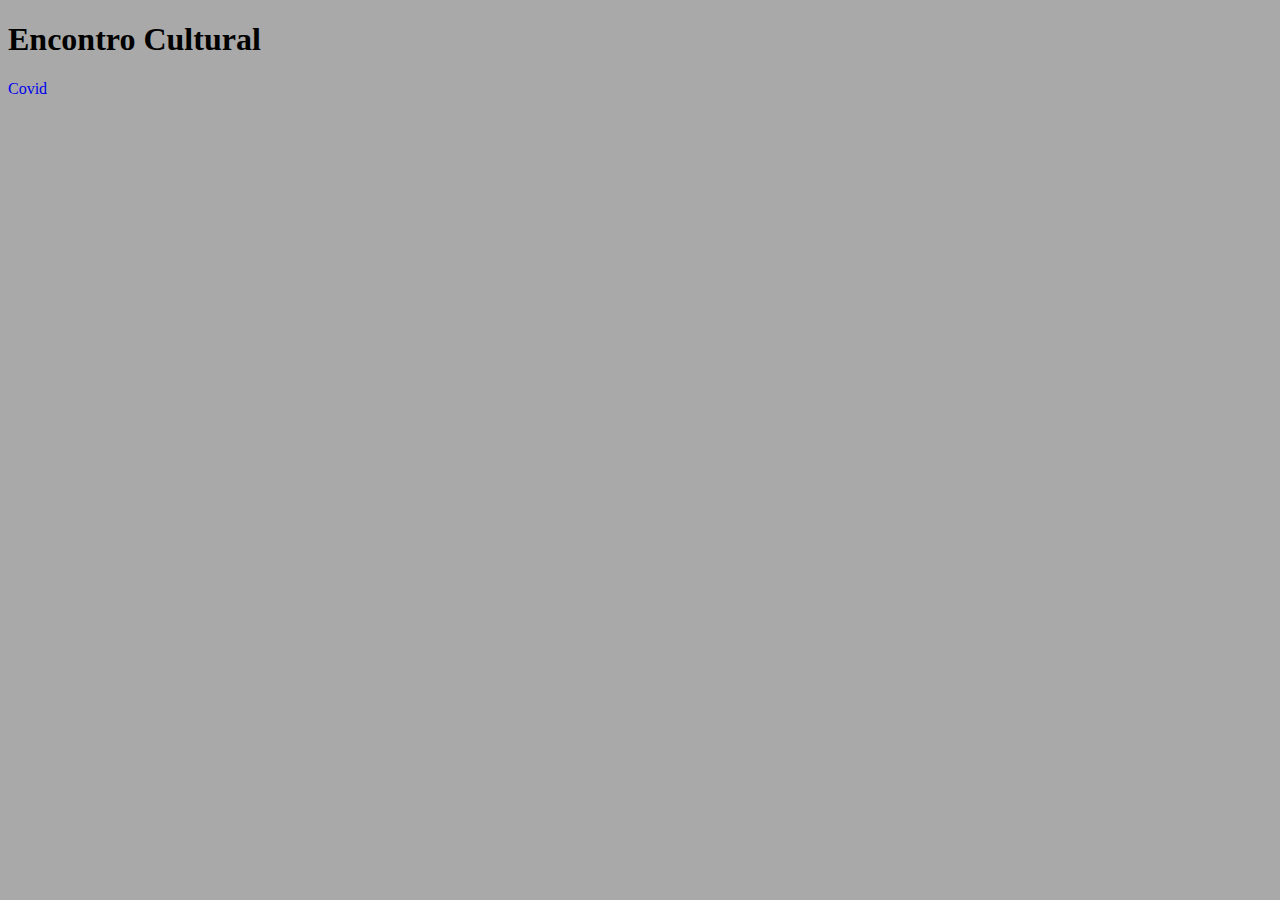
==== secondpage.html @ d6f771fd "Initial commit" ====
<!DOCTYPE html>
<html lang="en">
<head>
    <meta charset="UTF-8">
    <meta http-equiv="X-UA-Compatible" content="IE=edge">
    <meta name="viewport" content="width=device-width, initial-scale=1.0">
    <title>First Page</title>
    <link rel="stylesheet" href="index.html">
    <style>
        body{
            background-color: darkgray;
        }
      a:link {
  text-decoration: none;
}

a:visited {
  text-decoration: none;
}

a:hover {
  text-decoration: underline;
}

a:active {
  text-decoration: underline;
}
    </style>
</head>
<body>
    <h1>Encontro Cultural</h1>
    <nav><a href="index.html" >Covid</a></nav>
</body>
</html>
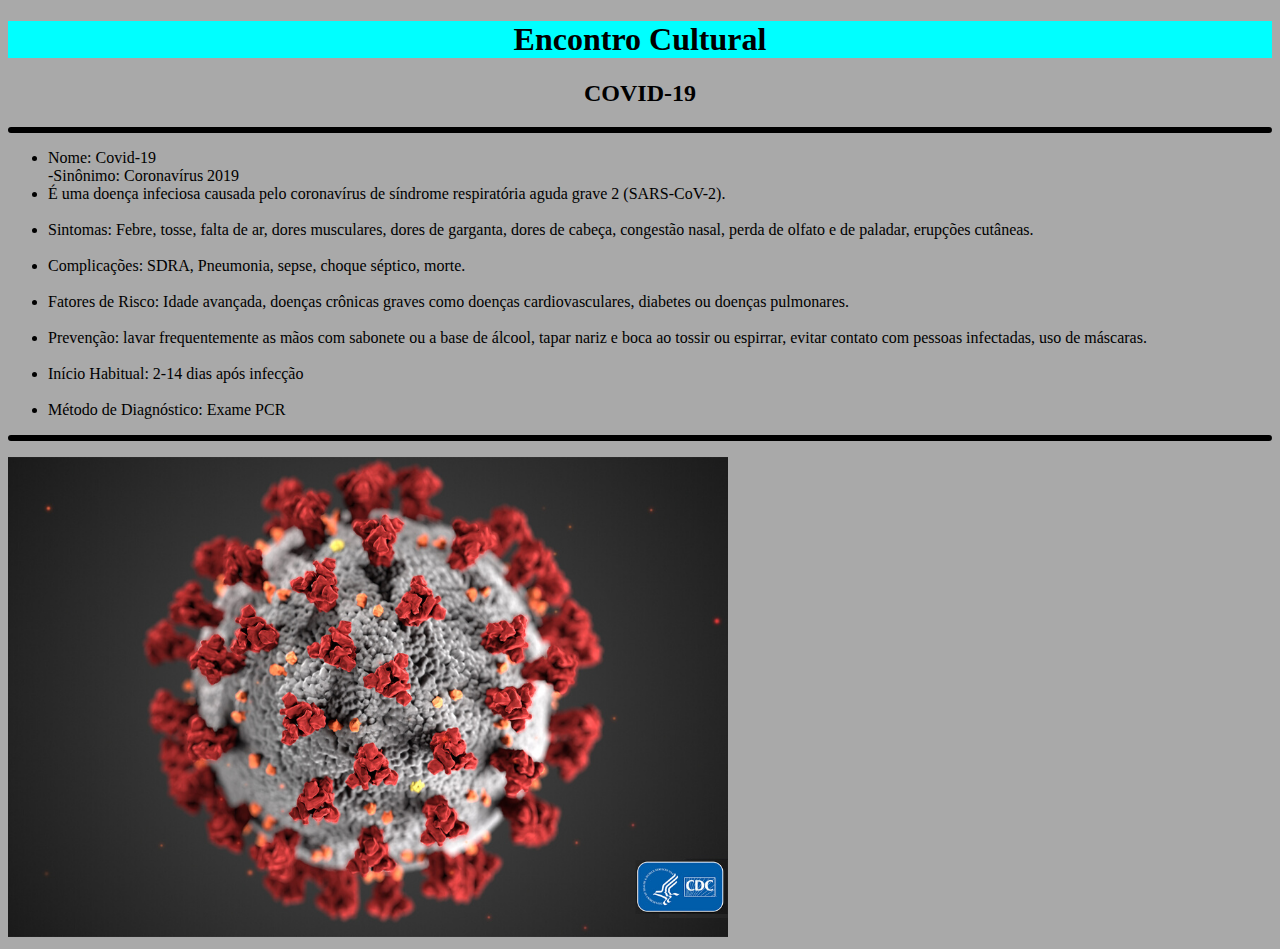
==== commit 787000cd: "atalizei o index" ====
--- a/secondpage.html
+++ b/secondpage.html
@@ -1,34 +1,51 @@
 <!DOCTYPE html>
-<html lang="en">
+<html lang="pt-br">
 <head>
     <meta charset="UTF-8">
     <meta http-equiv="X-UA-Compatible" content="IE=edge">
     <meta name="viewport" content="width=device-width, initial-scale=1.0">
-    <title>First Page</title>
-    <link rel="stylesheet" href="index.html">
+    <title>tESTE001.1</title>
     <style>
-        body{
-            background-color: darkgray;
-        }
-      a:link {
-  text-decoration: none;
-}
+    h1{
+        text-align: center;
+        background-color: aqua;
+    }
+    body{
+        background-color: darkgray;
+    }
+    h2{
+        text-align: center;
+    }
+    p{
+        
+        border-radius: 15px;
+        border-style: solid;
+    }
 
-a:visited {
-  text-decoration: none;
-}
 
-a:hover {
-  text-decoration: underline;
-}
-
-a:active {
-  text-decoration: underline;
-}
     </style>
 </head>
 <body>
-    <h1>Encontro Cultural</h1>
-    <nav><a href="index.html" >Covid</a></nav>
+    <H1>Encontro Cultural</H1>
+    <h2>COVID-19</h2>
+    <p><ul class="a">
+       <li> Nome: Covid-19 <br></li> 
+         -Sinônimo: Coronavírus 2019</li><br>
+         <li>  É uma doença infeciosa causada pelo coronavírus de síndrome respiratória
+        aguda grave 2 (SARS-CoV-2).</li><br>
+        <li>  Sintomas: Febre, tosse, falta de ar, dores musculares, dores de garganta,
+        dores de cabeça, congestão nasal, perda de olfato e de paladar, erupções
+        cutâneas.</li><br>
+        <li>  Complicações: SDRA, Pneumonia, sepse, choque séptico, morte.</li><br>
+            <li> Fatores de Risco: Idade avançada, doenças crônicas graves como doenças
+        cardiovasculares, diabetes ou doenças pulmonares.</li><br>
+        <li> Prevenção: lavar frequentemente as mãos com sabonete ou a base de álcool,
+        tapar nariz e boca ao tossir ou espirrar, evitar contato com pessoas infectadas,
+        uso de máscaras.</li><br>
+        <li> Início Habitual: 2-14 dias após infecção</li><br>
+        <li> Método de Diagnóstico: Exame PCR</li> </ul>
+    </p>
+   
+    <img src="Coronavírus_portal.png" alt="corona vírus" >
 </body>
 </html>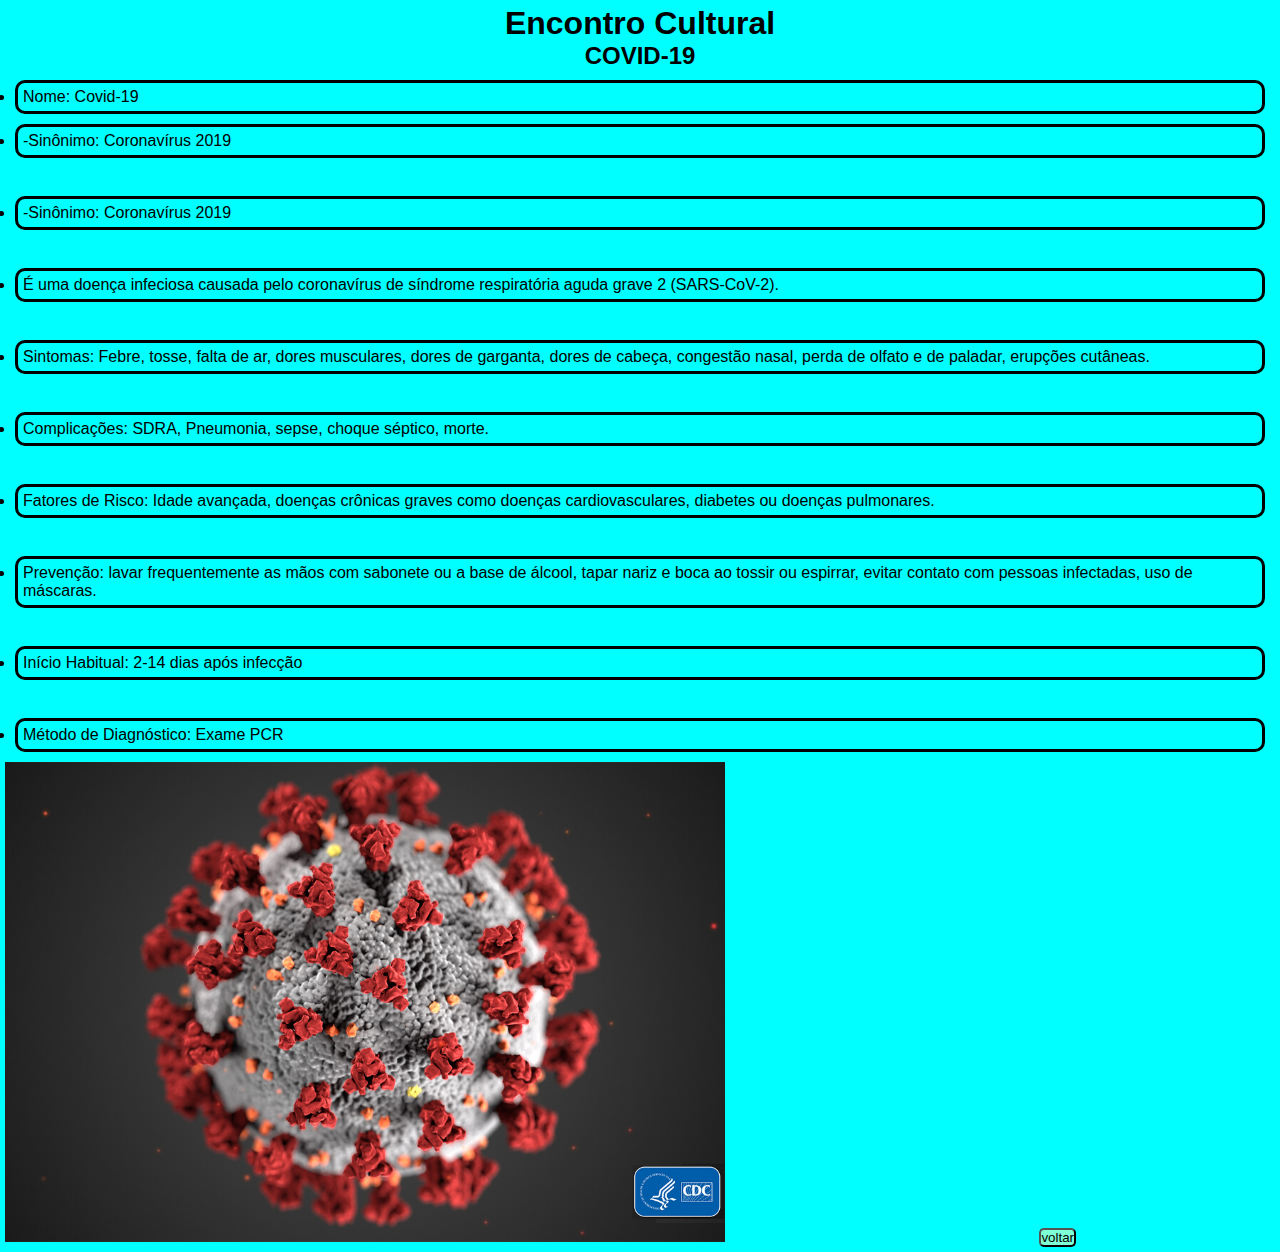
==== commit 8be74a48: "atualização" ====
--- a/secondpage.html
+++ b/secondpage.html
@@ -5,13 +5,11 @@
     <meta http-equiv="X-UA-Compatible" content="IE=edge">
     <meta name="viewport" content="width=device-width, initial-scale=1.0">
     <title>tESTE001.1</title>
+    <link rel="stylesheet" href="style.css">
     <style>
     h1{
         text-align: center;
         background-color: aqua;
-    }
-    body{
-        background-color: darkgray;
     }
     h2{
         text-align: center;
@@ -28,24 +26,27 @@
 <body>
     <H1>Encontro Cultural</H1>
     <h2>COVID-19</h2>
-    <p><ul class="a">
-       <li> Nome: Covid-19 <br></li> 
-         -Sinônimo: Coronavírus 2019</li><br>
-         <li>  É uma doença infeciosa causada pelo coronavírus de síndrome respiratória
+    <ul class="covid">
+       <li class="covid19"> Nome: Covid-19 <br></li> 
+         <li class="covid19">-Sinônimo: Coronavírus 2019</li><br>
+         <li class="covid19">-Sinônimo: Coronavírus 2019</li><br>
+         <li class="covid19">  É uma doença infeciosa causada pelo coronavírus de síndrome respiratória
         aguda grave 2 (SARS-CoV-2).</li><br>
-        <li>  Sintomas: Febre, tosse, falta de ar, dores musculares, dores de garganta,
+        <li class="covid19">  Sintomas: Febre, tosse, falta de ar, dores musculares, dores de garganta,
         dores de cabeça, congestão nasal, perda de olfato e de paladar, erupções
         cutâneas.</li><br>
-        <li>  Complicações: SDRA, Pneumonia, sepse, choque séptico, morte.</li><br>
-            <li> Fatores de Risco: Idade avançada, doenças crônicas graves como doenças
+        <li class="covid19">  Complicações: SDRA, Pneumonia, sepse, choque séptico, morte.</li><br>
+            <li class="covid19"> Fatores de Risco: Idade avançada, doenças crônicas graves como doenças
         cardiovasculares, diabetes ou doenças pulmonares.</li><br>
-        <li> Prevenção: lavar frequentemente as mãos com sabonete ou a base de álcool,
+        <li class="covid19"> Prevenção: lavar frequentemente as mãos com sabonete ou a base de álcool,
         tapar nariz e boca ao tossir ou espirrar, evitar contato com pessoas infectadas,
         uso de máscaras.</li><br>
-        <li> Início Habitual: 2-14 dias após infecção</li><br>
-        <li> Método de Diagnóstico: Exame PCR</li> </ul>
-    </p>
+        <li class="covid19"> Início Habitual: 2-14 dias após infecção</li><br>
+        <li class="covid19"> Método de Diagnóstico: Exame PCR</li> 
+    </ul>
+    
    
-    <img src="Coronavírus_portal.png" alt="corona vírus" >
+    <img src="Coronavírus_portal.png" alt="corona vírus">
+    <a href="index.html"><button>voltar</button></a>
 </body>
 </html>--- a/style.css
+++ b/style.css
@@ -0,0 +1,124 @@
+* {
+    margin: 0px;
+    padding: 0px;
+    
+}
+header{
+    min-height: 100PX;
+    padding-top: 40px;
+    text-align: center;
+    background-color: rgb(4, 182, 182);
+    color: white;
+    background-image: linear-gradient(to bottom,  rgb(0, 255, 255), rgb(3, 85, 85));
+}
+header > h1{
+    
+    text-shadow: 2px 2px 0px black;
+}
+header > p{
+    text-shadow: 1px 1px 0px black;
+}
+nav{
+    background-color: rgb(3, 87, 87);
+    padding: 10px;
+    box-shadow: 0px 7px 7px black;
+}
+h2.bio1{
+    text-align: center;
+    margin: 20px;
+}
+p.bio{
+    margin: 10px;
+    padding: 10px;
+    text-align: center;
+    border-style: solid;
+    border-radius: 10px;
+}
+
+nav > a {
+    color: white;
+    padding: 10px;
+    text-decoration: none;
+    font-weight: bold;
+    border-radius: 5px;
+}
+nav > a:hover{
+    background-color: rgb(94, 94, 189);
+    color: black;
+}
+body{
+    background-color: aqua;
+    font-family: Arial, Helvetica, sans-serif;
+    margin: 5px;
+}
+div.bioindex{
+    margin: 10px;
+    padding: 10px;
+    text-align: center;
+    text-decoration: none;
+    border-style: solid;
+    border-radius: 10px;
+}
+
+h1{
+  text-align: center;
+}
+a:link {
+text-decoration: none;
+}
+
+a:visited {
+text-decoration: none;
+}
+
+a:hover {
+text-decoration: underline;
+}
+
+a:active {
+text-decoration: underline;
+}
+h2{
+    text-align: center;
+}
+h2.varianteh2{
+    text-align: center;
+    margin: 10px;
+}
+p.text{
+    border-width: 5px;
+    border-radius: 15px;
+    border-style: solid;
+    text-align: center;
+}
+button{
+    background-color: aquamarine;
+    border-radius: 5px;
+    margin-left: 310px;
+    margin-top: 15px;
+}
+
+li.covid19{
+    border-style: solid;
+    border-radius: 10px;
+    margin: 10px;
+    padding: 5px;
+}
+li.fechado{
+    list-style: disc;
+    border-style: solid;
+    margin: 10px;
+    padding: 5px;
+    border-radius: 10px;
+}
+li{
+    list-style: disc;
+    border-style: solid;
+    margin: 10px;
+    padding: 5px;
+    border-radius: 10px;
+}
+
+h1.vacinas{
+    margin: 20PX;
+}